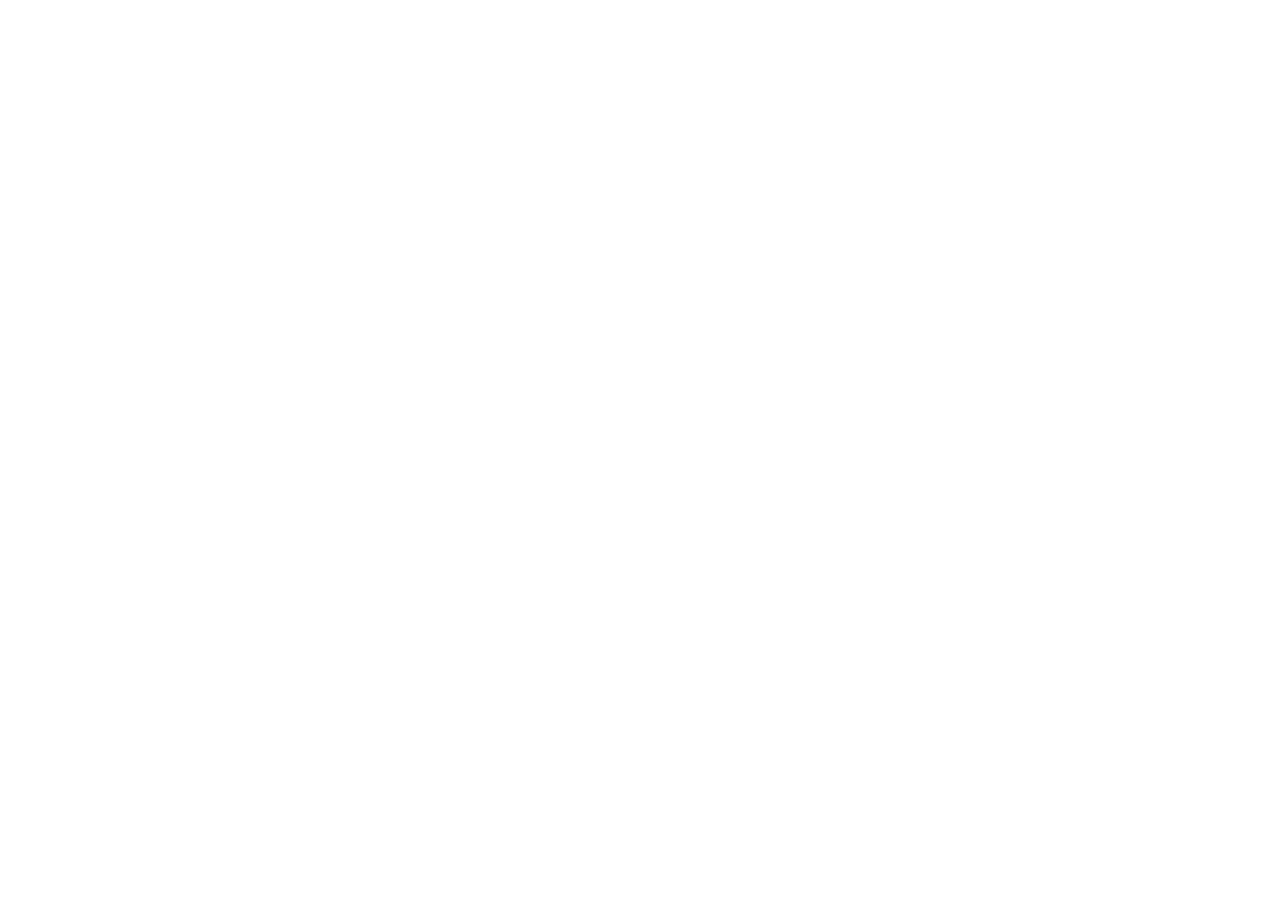
==== final_presentation.html @ ec2acb22 "jj" ====
<!DOCTYPE html>
<html lang="en">
<head>
    <iframe src="https://docs.google.com/presentation/d/e/2PACX-1vTnnc83UvPNpITph6TwDgaXviQ6klWai0ixzriGHUPs4IiVcxlbsv3CPCEh42YXm0WLVAzoSUOwzwrI/embed?start=false&loop=false&delayms=3000" frameborder="0" width="960" height="569" allowfullscreen="true" mozallowfullscreen="true" webkitallowfullscreen="true"></iframe>
</head>
</html>
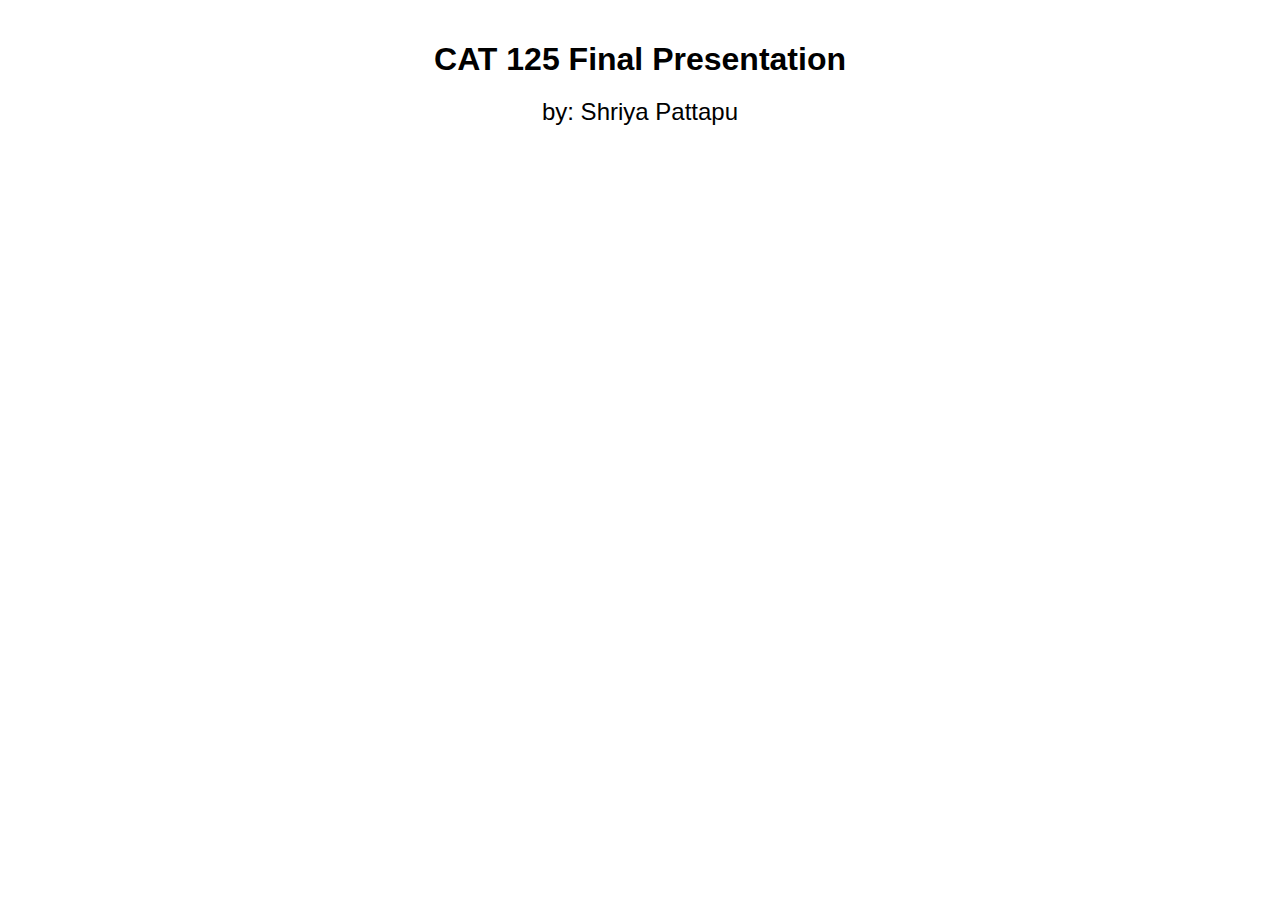
==== commit d7ea6df9: "Update final_presentation.html" ====
--- a/final_presentation.html
+++ b/final_presentation.html
@@ -1,6 +1,47 @@
 <!DOCTYPE html>
 <html lang="en">
 <head>
-    <iframe src="https://docs.google.com/presentation/d/e/2PACX-1vTnnc83UvPNpITph6TwDgaXviQ6klWai0ixzriGHUPs4IiVcxlbsv3CPCEh42YXm0WLVAzoSUOwzwrI/embed?start=false&loop=false&delayms=3000" frameborder="0" width="960" height="569" allowfullscreen="true" mozallowfullscreen="true" webkitallowfullscreen="true"></iframe>
+    <meta charset="UTF-8">
+    <meta name="viewport" content="width=device-width, initial-scale=1.0">
+    <title>My Google Slides Presentation</title>
+    <style>
+        body {
+            font-family: Arial, sans-serif;
+            text-align: center;
+            margin: 0;
+            padding: 20px;
+            background-color: #ffffff;
+        }
+        h1 {
+            color: #000000;
+            margin-bottom: 5px;
+        }
+        h2 {
+            color: #000000;
+            font-weight: normal;
+            margin-bottom: 20px;
+        }
+        .slide-container {
+            display: flex;
+            justify-content: center;
+        }
+    </style>
 </head>
-</html>+<body>
+
+    <h1>CAT 125 Final Presentation</h1>
+    <h2>by: Shriya Pattapu</h2>
+
+    <div class="slide-container">
+        <iframe src="https://docs.google.com/presentation/d/e/2PACX-1vTnnc83UvPNpITph6TwDgaXviQ6klWai0ixzriGHUPs4IiVcxlbsv3CPCEh42YXm0WLVAzoSUOwzwrI/embed?start=false&loop=false&delayms=3000" 
+            frameborder="0" 
+            width="960" 
+            height="569" 
+            allowfullscreen="true" 
+            mozallowfullscreen="true" 
+            webkitallowfullscreen="true">
+        </iframe>
+    </div>
+
+</body>
+</html>
